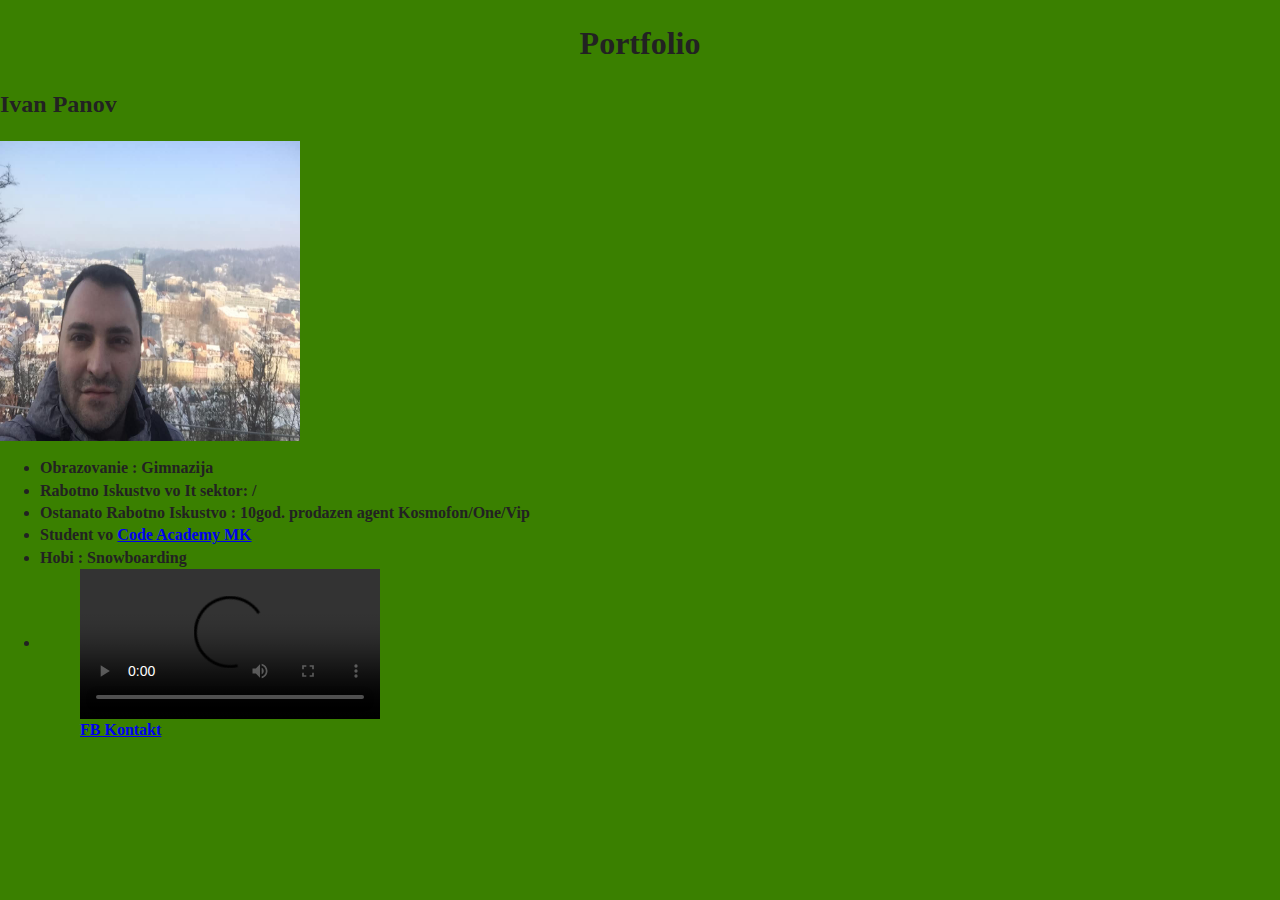
==== index.html @ debdff80 "first commit" ====
<!DOCTYPE html>
<html class="no-js" lang="">
  <head>
    <meta charset="utf-8" />
    <title></title>
    <meta name="description" content="" />
    <meta name="viewport" content="width=device-width, initial-scale=1" />

    <meta property="og:title" content="" />
    <meta property="og:type" content="" />
    <meta property="og:url" content="" />
    <meta property="og:image" content="" />

    <link rel="manifest" href="site.webmanifest" />
    <link rel="apple-touch-icon" href="icon.png" />
    <!-- Place favicon.ico in the root directory -->

    <link rel="stylesheet" href="css/normalize.css" />
    <link rel="stylesheet" href="css/main.css" />

    <meta name="theme-color" content="#fafafa" />
  </head>

  <body style="background-color:rgb(58, 128, 0);">
    <!-- Add your site or application content here -->
    <h1 style="text-align: center;">Portfolio</h1>
    <h2 style="text-align: left;">Ivan Panov</h2>
    <img src="img/ivan.jpg" width="300 " height="300" />
    <ul><strong> 
      <li>Obrazovanie : Gimnazija</li>
      <li>Rabotno Iskustvo vo It sektor: /</li>
      <li>Ostanato Rabotno Iskustvo : 10god. prodazen agent Kosmofon/One/Vip</li>
      <li>Student vo <a href="https://codeacademy.mk/">Code Academy MK</a></li>
      <li>Hobi : Snowboarding<li>
        <ul>
 <video controls width="300">
<source src="img/ivanSnowvid.mp4"type="video/mp4">
    </video>
     <aside><a href="https://www.facebook.com/ivan.panov.587/">FB Kontakt</a></aside>
    <script src="js/vendor/modernizr-3.11.2.min.js"></script>
    <script src="js/plugins.js"></script>
    <script src="js/main.js"></script>

    <!-- Google Analytics: change UA-XXXXX-Y to be your site's ID. -->
    <script>
      window.ga = function () {
        ga.q.push(arguments);
      };
      ga.q = [];
      ga.l = +new Date();
      ga("create", "UA-XXXXX-Y", "auto");
      ga("set", "anonymizeIp", true);
      ga("set", "transport", "beacon");
      ga("send", "pageview");
    </script>
    <script src="https://www.google-analytics.com/analytics.js" async></script>
  </body>
</html>
---- css/main.css ----
/*! HTML5 Boilerplate v8.0.0 | MIT License | https://html5boilerplate.com/ */

/* main.css 2.1.0 | MIT License | https://github.com/h5bp/main.css#readme */
/*
 * What follows is the result of much research on cross-browser styling.
 * Credit left inline and big thanks to Nicolas Gallagher, Jonathan Neal,
 * Kroc Camen, and the H5BP dev community and team.
 */

/* ==========================================================================
   Base styles: opinionated defaults
   ========================================================================== */

html {
  color: #222;
  font-size: 1em;
  line-height: 1.4;
}

/*
 * Remove text-shadow in selection highlight:
 * https://twitter.com/miketaylr/status/12228805301
 *
 * Vendor-prefixed and regular ::selection selectors cannot be combined:
 * https://stackoverflow.com/a/16982510/7133471
 *
 * Customize the background color to match your design.
 */

::-moz-selection {
  background: #b3d4fc;
  text-shadow: none;
}

::selection {
  background: #b3d4fc;
  text-shadow: none;
}

/*
 * A better looking default horizontal rule
 */

hr {
  display: block;
  height: 1px;
  border: 0;
  border-top: 1px solid #ccc;
  margin: 1em 0;
  padding: 0;
}

/*
 * Remove the gap between audio, canvas, iframes,
 * images, videos and the bottom of their containers:
 * https://github.com/h5bp/html5-boilerplate/issues/440
 */

audio,
canvas,
iframe,
img,
svg,
video {
  vertical-align: middle;
}

/*
 * Remove default fieldset styles.
 */

fieldset {
  border: 0;
  margin: 0;
  padding: 0;
}

/*
 * Allow only vertical resizing of textareas.
 */

textarea {
  resize: vertical;
}

/* ==========================================================================
   Author's custom styles
   ========================================================================== */

/* ==========================================================================
   Helper classes
   ========================================================================== */

/*
 * Hide visually and from screen readers
 */

.hidden,
[hidden] {
  display: none !important;
}

/*
 * Hide only visually, but have it available for screen readers:
 * https://snook.ca/archives/html_and_css/hiding-content-for-accessibility
 *
 * 1. For long content, line feeds are not interpreted as spaces and small width
 *    causes content to wrap 1 word per line:
 *    https://medium.com/@jessebeach/beware-smushed-off-screen-accessible-text-5952a4c2cbfe
 */

.sr-only {
  border: 0;
  clip: rect(0, 0, 0, 0);
  height: 1px;
  margin: -1px;
  overflow: hidden;
  padding: 0;
  position: absolute;
  white-space: nowrap;
  width: 1px;
  /* 1 */
}

/*
 * Extends the .sr-only class to allow the element
 * to be focusable when navigated to via the keyboard:
 * https://www.drupal.org/node/897638
 */

.sr-only.focusable:active,
.sr-only.focusable:focus {
  clip: auto;
  height: auto;
  margin: 0;
  overflow: visible;
  position: static;
  white-space: inherit;
  width: auto;
}

/*
 * Hide visually and from screen readers, but maintain layout
 */

.invisible {
  visibility: hidden;
}

/*
 * Clearfix: contain floats
 *
 * For modern browsers
 * 1. The space content is one way to avoid an Opera bug when the
 *    `contenteditable` attribute is included anywhere else in the document.
 *    Otherwise it causes space to appear at the top and bottom of elements
 *    that receive the `clearfix` class.
 * 2. The use of `table` rather than `block` is only necessary if using
 *    `:before` to contain the top-margins of child elements.
 */

.clearfix::before,
.clearfix::after {
  content: " ";
  display: table;
}

.clearfix::after {
  clear: both;
}

/* ==========================================================================
   EXAMPLE Media Queries for Responsive Design.
   These examples override the primary ('mobile first') styles.
   Modify as content requires.
   ========================================================================== */

@media only screen and (min-width: 35em) {
  /* Style adjustments for viewports that meet the condition */
}

@media print,
  (-webkit-min-device-pixel-ratio: 1.25),
  (min-resolution: 1.25dppx),
  (min-resolution: 120dpi) {
  /* Style adjustments for high resolution devices */
}

/* ==========================================================================
   Print styles.
   Inlined to avoid the additional HTTP request:
   https://www.phpied.com/delay-loading-your-print-css/
   ========================================================================== */

@media print {
  *,
  *::before,
  *::after {
    background: #fff !important;
    color: #000 !important;
    /* Black prints faster */
    box-shadow: none !important;
    text-shadow: none !important;
  }

  a,
  a:visited {
    text-decoration: underline;
  }

  a[href]::after {
    content: " (" attr(href) ")";
  }

  abbr[title]::after {
    content: " (" attr(title) ")";
  }

  /*
   * Don't show links that are fragment identifiers,
   * or use the `javascript:` pseudo protocol
   */
  a[href^="#"]::after,
  a[href^="javascript:"]::after {
    content: "";
  }

  pre {
    white-space: pre-wrap !important;
  }

  pre,
  blockquote {
    border: 1px solid #999;
    page-break-inside: avoid;
  }

  /*
   * Printing Tables:
   * https://web.archive.org/web/20180815150934/http://css-discuss.incutio.com/wiki/Printing_Tables
   */
  thead {
    display: table-header-group;
  }

  tr,
  img {
    page-break-inside: avoid;
  }

  p,
  h2,
  h3 {
    orphans: 3;
    widows: 3;
  }

  h2,
  h3 {
    page-break-after: avoid;
  }
}
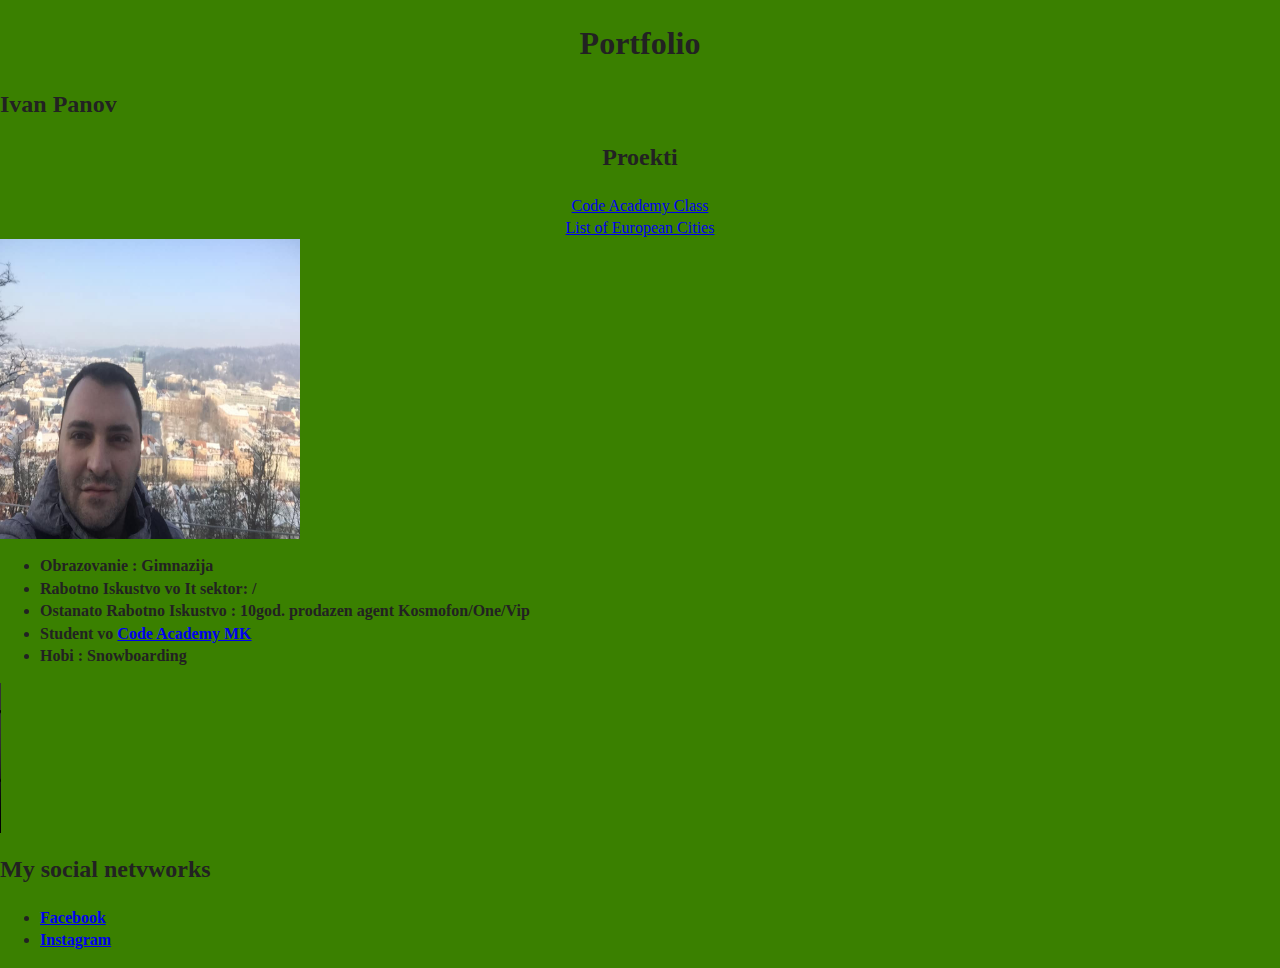
==== commit ad20819f: "Finished  HTML4 Structure" ====
--- a/index.html
+++ b/index.html
@@ -2,7 +2,7 @@
 <html class="no-js" lang="">
   <head>
     <meta charset="utf-8" />
-    <title></title>
+    
     <meta name="description" content="" />
     <meta name="viewport" content="width=device-width, initial-scale=1" />
 
@@ -23,20 +23,37 @@
 
   <body style="background-color:rgb(58, 128, 0);">
     <!-- Add your site or application content here -->
+    <div>
     <h1 style="text-align: center;">Portfolio</h1>
-    <h2 style="text-align: left;">Ivan Panov</h2>
+    </div>
+    <h2 style="text-align: left;" style="margin: auto;">Ivan Panov</h2>
+  <div style="text-align: center;">
+   <h2 >Proekti</h2>    
+    <ul></ul>
+<li><a href="http://localhost:54245/" target="_blank"> Code Academy Class</a></li>
+<li><a href="http://localhost:54591/" target="_blank">List of European Cities</a></li>
+</div>
+  
     <img src="img/ivan.jpg" width="300 " height="300" />
+    <div>
     <ul><strong> 
       <li>Obrazovanie : Gimnazija</li>
       <li>Rabotno Iskustvo vo It sektor: /</li>
       <li>Ostanato Rabotno Iskustvo : 10god. prodazen agent Kosmofon/One/Vip</li>
-      <li>Student vo <a href="https://codeacademy.mk/">Code Academy MK</a></li>
-      <li>Hobi : Snowboarding<li>
-        <ul>
+      <li>Student vo <a href="https://codeacademy.mk/" target="_blank">Code Academy MK</a> </li>
+      <li>Hobi : Snowboarding</li>
+      </div>
  <video controls width="300">
 <source src="img/ivanSnowvid.mp4"type="video/mp4">
     </video>
-     <aside><a href="https://www.facebook.com/ivan.panov.587/">FB Kontakt</a></aside>
+  </div>
+    <h2>My social netvworks</h2>
+    <ul>
+  <li><a href="https://www.facebook.com/?stype=lo&jlou=AffIpwb7gNbZ0lEwLQGy1NT1VFoq9TuNJ7ldGDxl2DEYp7WvEGqcSiMuYVDXqZcspHY5eeR_chuqqkgCxuPo-XAB&smuh=34439&lh=Ac9fhPWv29bJ_MJI" target="_blank">Facebook</a></li>
+   <li><a href="https://www.instagram.com/?hl=en" target="_blank">Instagram</a></li>
+    </ul>
+  </div>
+  
     <script src="js/vendor/modernizr-3.11.2.min.js"></script>
     <script src="js/plugins.js"></script>
     <script src="js/main.js"></script>
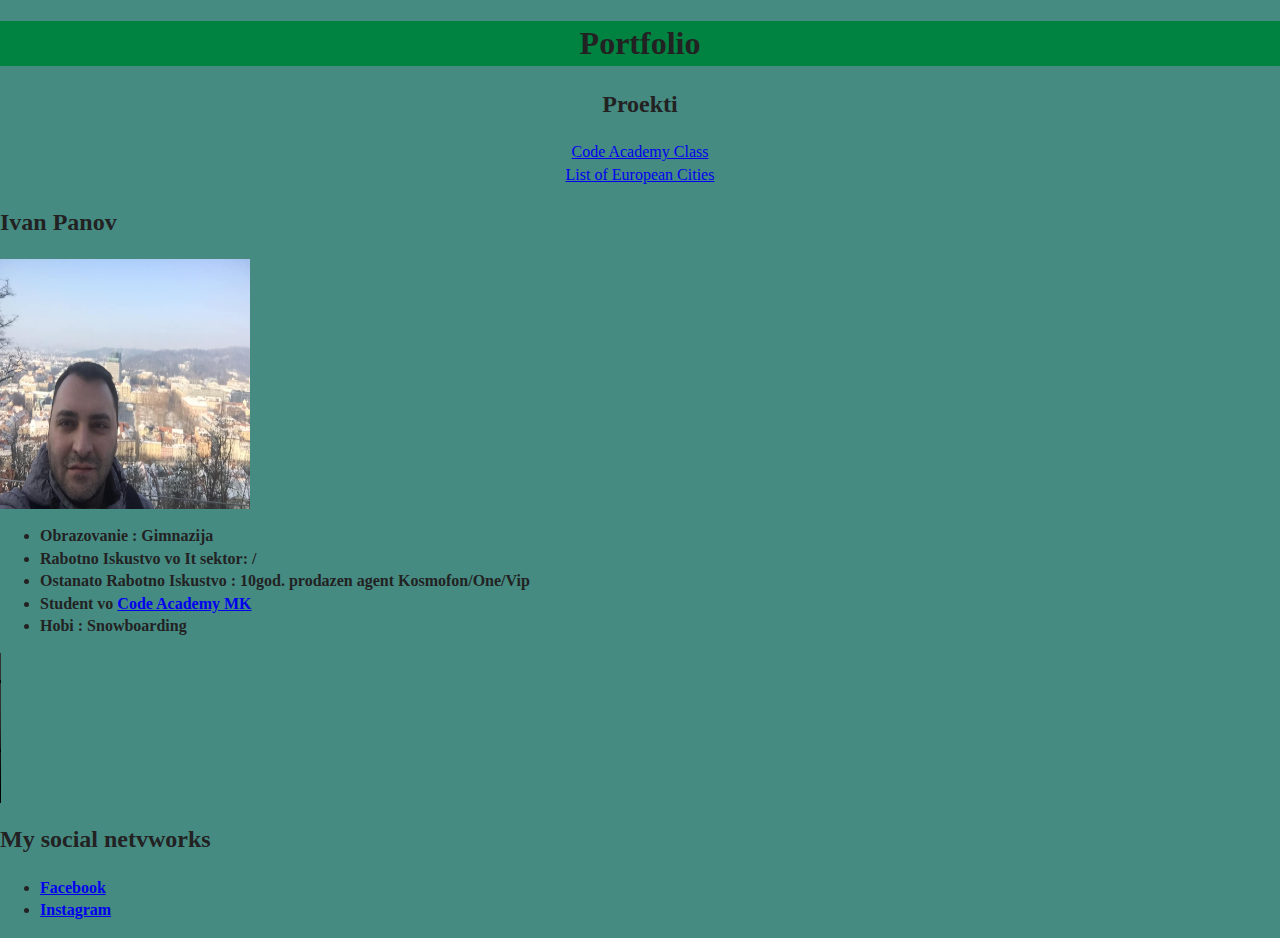
==== commit 1fd4711c: "17.07 commit" ====
--- a/index.html
+++ b/index.html
@@ -2,7 +2,6 @@
 <html class="no-js" lang="">
   <head>
     <meta charset="utf-8" />
-    
     <meta name="description" content="" />
     <meta name="viewport" content="width=device-width, initial-scale=1" />
 
@@ -21,26 +20,26 @@
     <meta name="theme-color" content="#fafafa" />
   </head>
 
-  <body style="background-color:rgb(58, 128, 0);">
+  <body style="background-color:rgb(70, 139, 130);">
     <!-- Add your site or application content here -->
-    <div>
+    <header style="background-color: rgb(0, 130, 65);" style="text-align: center;">
     <h1 style="text-align: center;">Portfolio</h1>
-    </div>
-    <h2 style="text-align: left;" style="margin: auto;">Ivan Panov</h2>
+  </header>
+   
   <div style="text-align: center;">
    <h2 >Proekti</h2>    
     <ul></ul>
-<li><a href="http://localhost:54245/" target="_blank"> Code Academy Class</a></li>
-<li><a href="http://localhost:54591/" target="_blank">List of European Cities</a></li>
+<li><a href="http://localhost:54245/"> Code Academy Class</a></li>
+<li><a href="http://localhost:54591/">List of European Cities</a></li>
 </div>
-  
-    <img src="img/ivan.jpg" width="300 " height="300" />
+<h2 style="text-align: left;" style="margin: auto;">Ivan Panov</h2>
+    <img src="img/ivan.jpg" alt="Ivan" title="Ivan P" width="250 " height="250" />
     <div>
     <ul><strong> 
       <li>Obrazovanie : Gimnazija</li>
       <li>Rabotno Iskustvo vo It sektor: /</li>
       <li>Ostanato Rabotno Iskustvo : 10god. prodazen agent Kosmofon/One/Vip</li>
-      <li>Student vo <a href="https://codeacademy.mk/" target="_blank">Code Academy MK</a> </li>
+      <li>Student vo <a href="https://codeacademy.mk/">Code Academy MK</a> </li>
       <li>Hobi : Snowboarding</li>
       </div>
  <video controls width="300">
@@ -49,8 +48,8 @@
   </div>
     <h2>My social netvworks</h2>
     <ul>
-  <li><a href="https://www.facebook.com/?stype=lo&jlou=AffIpwb7gNbZ0lEwLQGy1NT1VFoq9TuNJ7ldGDxl2DEYp7WvEGqcSiMuYVDXqZcspHY5eeR_chuqqkgCxuPo-XAB&smuh=34439&lh=Ac9fhPWv29bJ_MJI" target="_blank">Facebook</a></li>
-   <li><a href="https://www.instagram.com/?hl=en" target="_blank">Instagram</a></li>
+  <li><a href="https://www.facebook.com/?stype=lo&jlou=AffIpwb7gNbZ0lEwLQGy1NT1VFoq9TuNJ7ldGDxl2DEYp7WvEGqcSiMuYVDXqZcspHY5eeR_chuqqkgCxuPo-XAB&smuh=34439&lh=Ac9fhPWv29bJ_MJI">Facebook</a></li>
+   <li><a href="https://www.instagram.com/?hl=en">Instagram</a></li>
     </ul>
   </div>
   
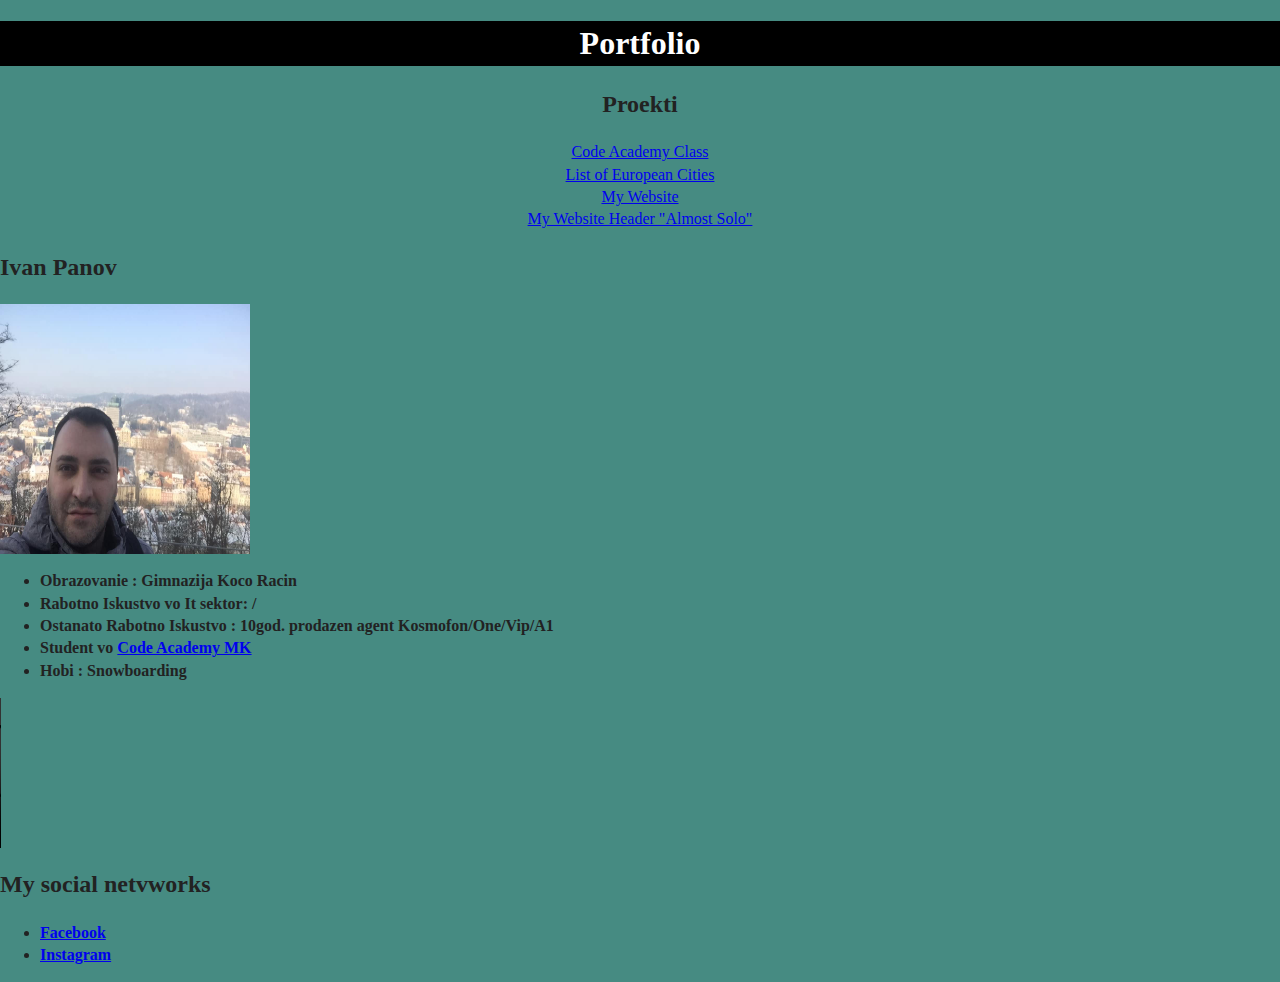
==== commit f193f7d9: "20.07commit" ====
--- a/index.html
+++ b/index.html
@@ -18,30 +18,37 @@
     <link rel="stylesheet" href="css/main.css" />
 
     <meta name="theme-color" content="#fafafa" />
+    <style>
+
+      </style>
   </head>
 
   <body style="background-color:rgb(70, 139, 130);">
     <!-- Add your site or application content here -->
-    <header style="background-color: rgb(0, 130, 65);" style="text-align: center;">
-    <h1 style="text-align: center;">Portfolio</h1>
+    <header style="background-color: rgb(0, 0, 0);">
+    <h1 style="text-align: center; color: rgb(255, 255, 255); ">Portfolio</h1>
   </header>
    
-  <div style="text-align: center;">
+  <div style="text-align: center;"> 
    <h2 >Proekti</h2>    
     <ul></ul>
-<li><a href="http://localhost:54245/"> Code Academy Class</a></li>
-<li><a href="http://localhost:54591/">List of European Cities</a></li>
+<li><a href="index2.html" target="_blank"> Code Academy Class</a></li>
+<li><a href="index1.html" target="_blank"> List of European Cities</a></li>
+<li><a href="/MyWebsite.html"target="_blank">My Website</a></li>
+<li><a href="/MyWebsite1.html"target="_blank">My Website Header
+  "Almost Solo"</a></li>
+
 </div>
 <h2 style="text-align: left;" style="margin: auto;">Ivan Panov</h2>
     <img src="img/ivan.jpg" alt="Ivan" title="Ivan P" width="250 " height="250" />
-    <div>
+    <main>
     <ul><strong> 
-      <li>Obrazovanie : Gimnazija</li>
+      <li>Obrazovanie : Gimnazija Koco Racin</li>
       <li>Rabotno Iskustvo vo It sektor: /</li>
-      <li>Ostanato Rabotno Iskustvo : 10god. prodazen agent Kosmofon/One/Vip</li>
+      <li>Ostanato Rabotno Iskustvo : 10god. prodazen agent Kosmofon/One/Vip/A1</li>
       <li>Student vo <a href="https://codeacademy.mk/">Code Academy MK</a> </li>
       <li>Hobi : Snowboarding</li>
-      </div>
+    </main>
  <video controls width="300">
 <source src="img/ivanSnowvid.mp4"type="video/mp4">
     </video>
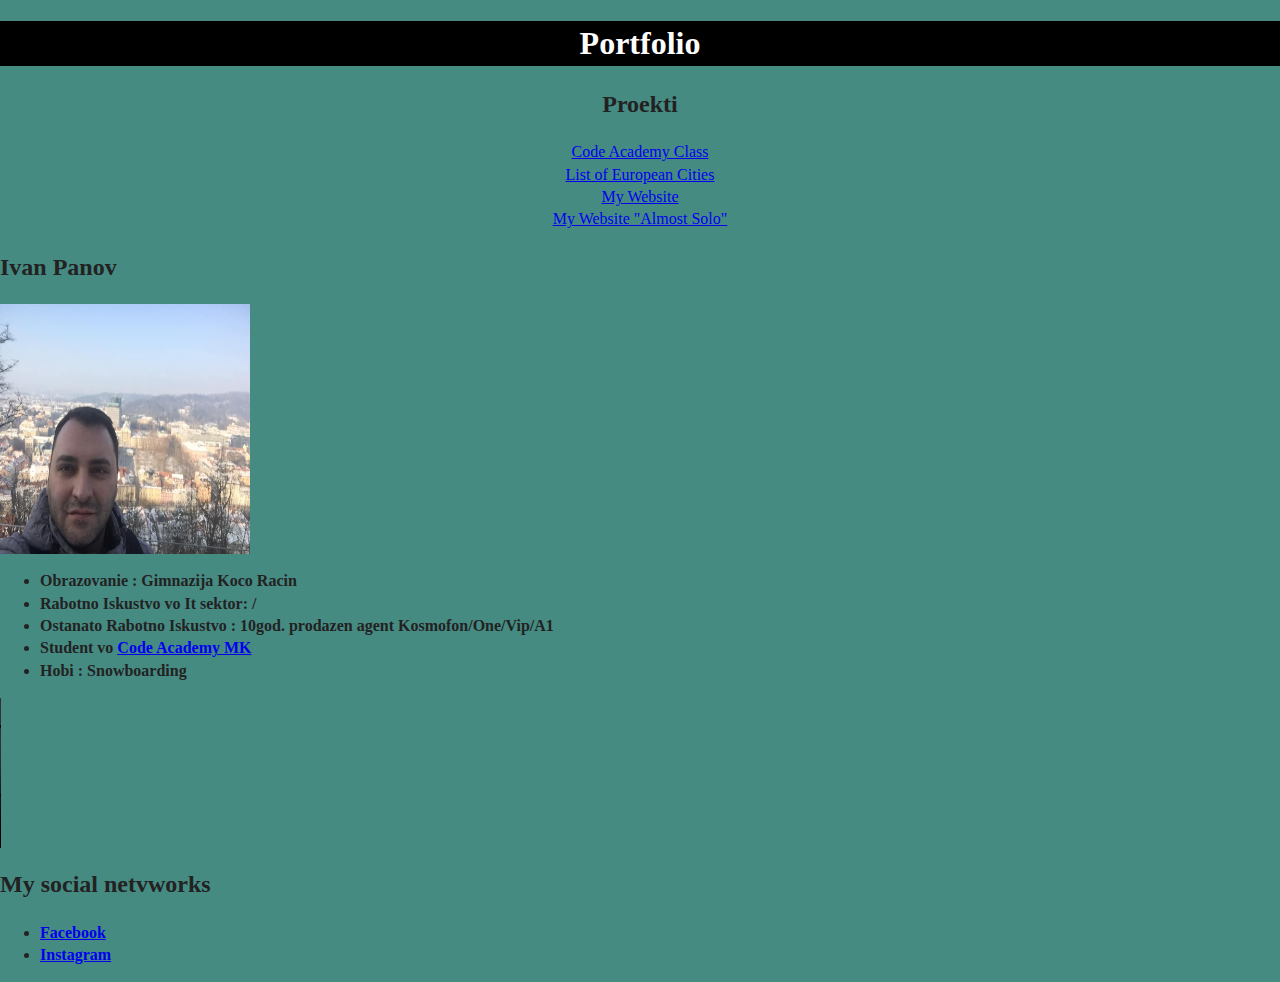
==== commit 0d058e33: "20.07.02" ====
--- a/index.html
+++ b/index.html
@@ -2,6 +2,7 @@
 <html class="no-js" lang="">
   <head>
     <meta charset="utf-8" />
+    <title>Portfolio</title>
     <meta name="description" content="" />
     <meta name="viewport" content="width=device-width, initial-scale=1" />
 
@@ -35,7 +36,7 @@
 <li><a href="index2.html" target="_blank"> Code Academy Class</a></li>
 <li><a href="index1.html" target="_blank"> List of European Cities</a></li>
 <li><a href="/MyWebsite.html"target="_blank">My Website</a></li>
-<li><a href="/MyWebsite1.html"target="_blank">My Website Header
+<li><a href="/MyWebsite1.html"target="_blank">My Website
   "Almost Solo"</a></li>
 
 </div>
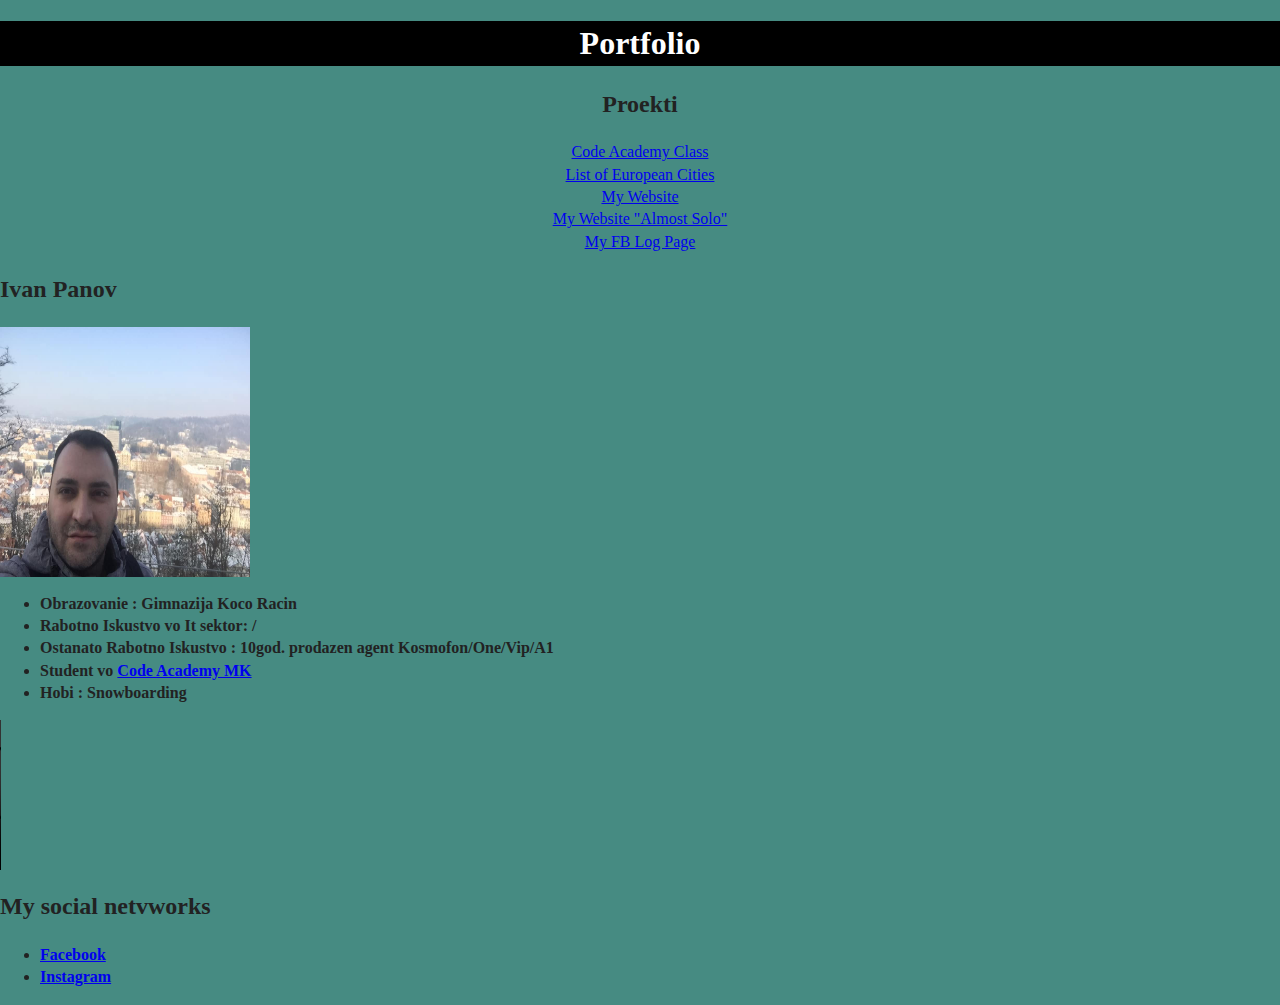
==== commit 9104811b: "23.07" ====
--- a/index.html
+++ b/index.html
@@ -38,6 +38,7 @@
 <li><a href="/MyWebsite.html"target="_blank">My Website</a></li>
 <li><a href="/MyWebsite1.html"target="_blank">My Website
   "Almost Solo"</a></li>
+  <li><a href="/MyFbFrontPage.html" target="_blank">My FB Log Page</a></li>
 
 </div>
 <h2 style="text-align: left;" style="margin: auto;">Ivan Panov</h2>
